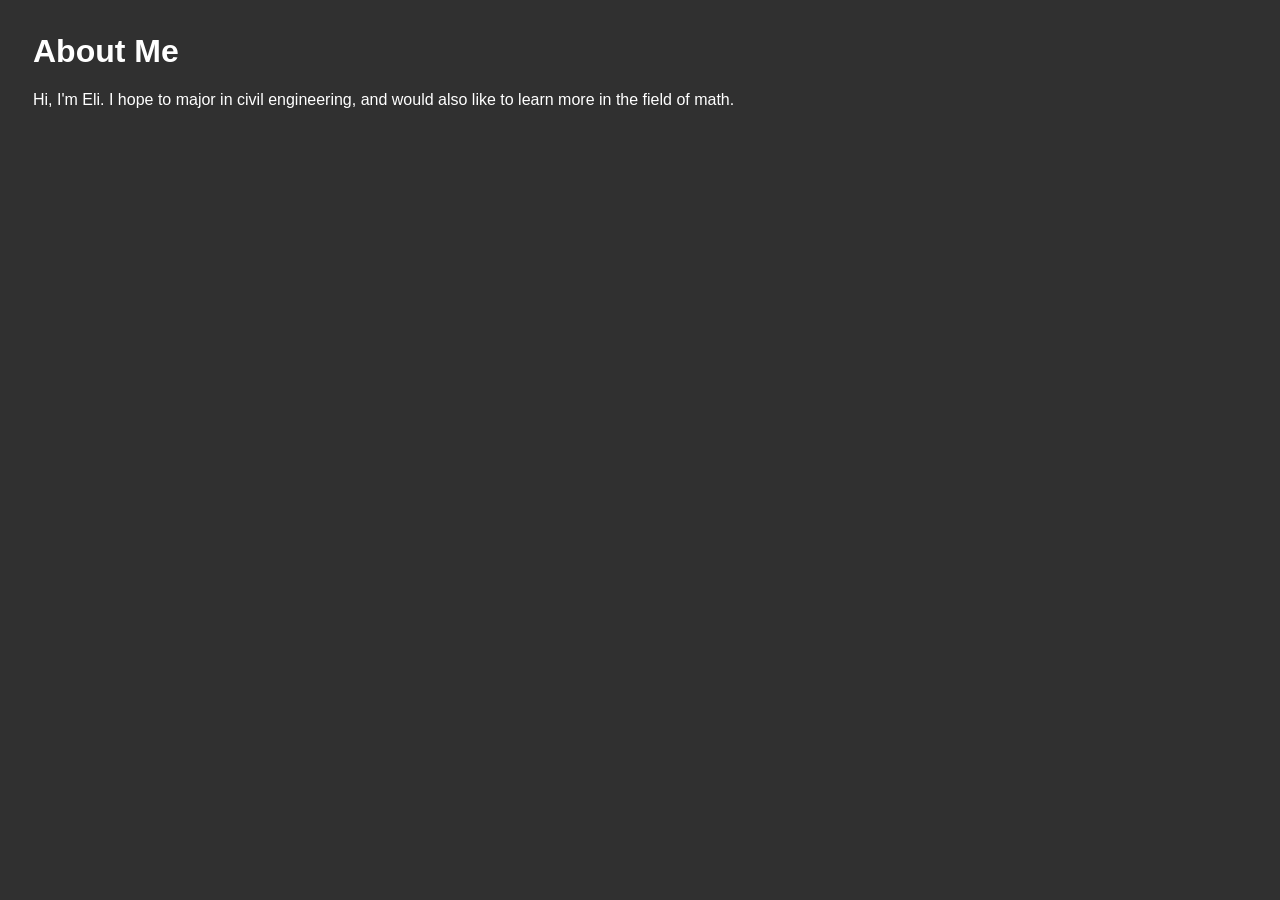
==== about.html @ dd033671 "Add files via upload" ====
<html>
    <head>
      <title>About Me</title>
      <link rel="stylesheet" href="style.css">
    </head>

    <body>
      <h1>About Me</h1>
      <p>Hi, I'm Eli. I hope to major in civil engineering, and would also like to learn more in the field of math. </p>
      
    </body>
    

</html>
---- style.css ----
body {
    background-color: #303030;
    padding-top: 25px;
    padding-left: 25px;
    font-family: verdana, sans-serif, helvetica;
}

h1 {
    color: white;
}

h2{
    color:white;
    font-size: 12pt;
}

p {
    color:white;
}

t {
    color:white;
}

.highlight {
    color:limegreen;
}
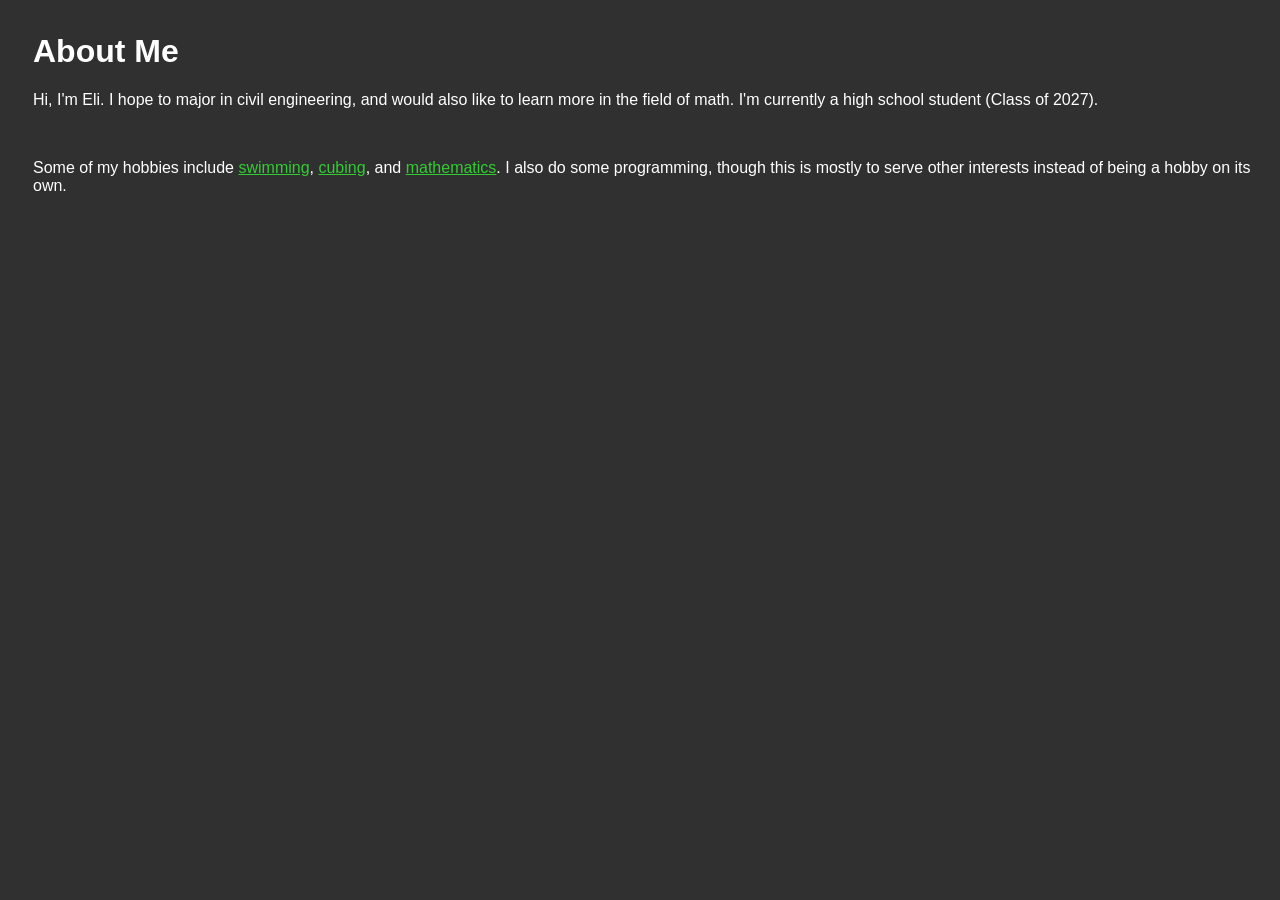
==== commit d55aafed: "Add files via upload" ====
--- a/about.html
+++ b/about.html
@@ -6,7 +6,9 @@
 
     <body>
       <h1>About Me</h1>
-      <p>Hi, I'm Eli. I hope to major in civil engineering, and would also like to learn more in the field of math. </p>
+      <p>Hi, I'm Eli. I hope to major in civil engineering, and would also like to learn more in the field of math. I'm currently a high school student (Class of 2027).</p>
+      <br>
+      <p>Some of my hobbies include <a href ="swimming.html">swimming</a>, <a href = "cubing.html">cubing</a>, and <a href = "mathematics.html">mathematics</a>. I also do some programming, though this is mostly to serve other interests instead of being a hobby on its own.</p>
       
     </body>
     
--- a/style.css
+++ b/style.css
@@ -24,4 +24,11 @@
 
 .highlight {
     color:limegreen;
+}
+
+a:link {
+    color: limegreen;
+}
+a:visited {
+    color: darkgreen;
 }
